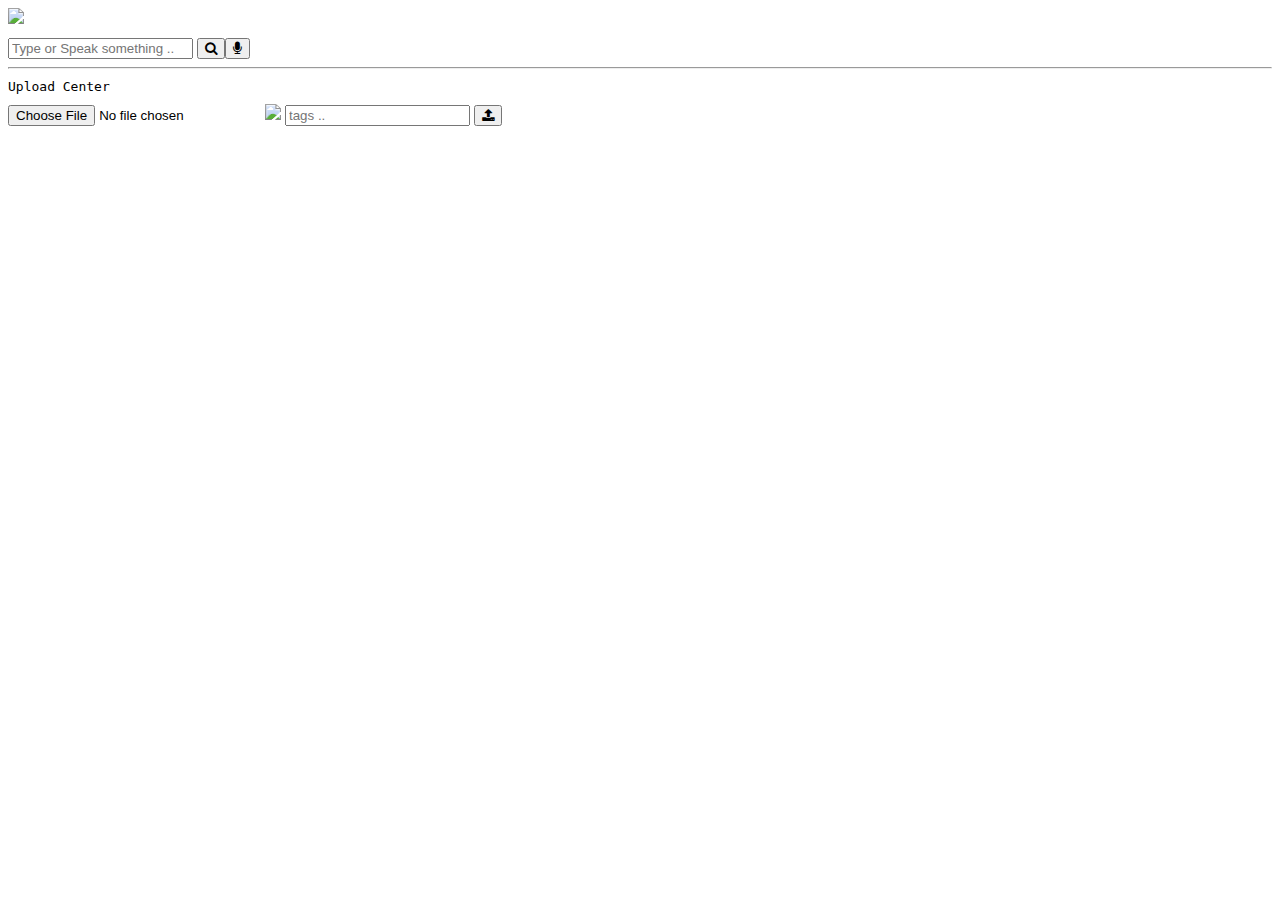
==== index.html @ de7fd91f "UISPEC" ====
<!DOCTYPE html>

<head>
    <title>Smart Photo Album</title>
    <meta name="description" content="">
    <meta name="viewport" content="width=device-width, initial-scale=1">
    <link rel="stylesheet" href="https://stackpath.bootstrapcdn.com/font-awesome/4.7.0/css/font-awesome.min.css">
    <link rel="stylesheet" href="https://cdnjs.cloudflare.com/ajax/libs/shoelace-css/1.0.0-beta16/shoelace.css">
    <link rel="stylesheet" href="google_style.css">
    <!-- <link rel="stylesheet" href="style1.css"> -->
    <script type="text/javascript" src="lib/axios/dist/axios.standalone.js"></script>
    <script type="text/javascript" src="lib/CryptoJS/rollups/hmac-sha256.js"></script>
    <script type="text/javascript" src="lib/CryptoJS/rollups/sha256.js"></script>
    <script type="text/javascript" src="lib/CryptoJS/components/hmac.js"></script>
    <script type="text/javascript" src="lib/CryptoJS/components/enc-base64.js"></script>
    <script type="text/javascript" src="lib/url-template/url-template.js"></script>
    <script type="text/javascript" src="lib/apiGatewayCore/sigV4Client.js"></script>
    <script type="text/javascript" src="lib/apiGatewayCore/apiGatewayClient.js"></script>
    <script type="text/javascript" src="lib/apiGatewayCore/simpleHttpClient.js"></script>
    <script type="text/javascript" src="lib/apiGatewayCore/utils.js"></script>
    <script src="https://cdnjs.cloudflare.com/ajax/libs/jquery/3.2.1/jquery.min.js"></script>
    <script src="script.js"></script>
    <script src="render.js"></script>
    <script src="apigClient.js"></script>
</head>

<body>
    <div class="container input-group col-sm-7 input-group-lg">
        <div class="input-group-prepend"> <span class="input-group-text google"><img src="https://img.icons8.com/fluency/75/000000/photos.png"></span> </div>
        <input type="text" class="form-control" name="search" id="note-textarea" placeholder="Type or Speak something ..">
        <button class="input-group-append btn btn-default" style="margin-top: 10px !important;" type="submit" onclick="searchPhoto()"> <i class="fa fa-search"></i>
        <button class="input-group-append btn btn-default" style="margin-top: 10px !important;" id="start-record-btn" onclick="startRecording()"><i class="fa fa-microphone"></i>
        <!-- <button class="input-group-append btn btn-default" style="margin-top: 10px !important;" id="pause-record-btn" onclick="stopRecording()"><i class="fa fa-microphone-slash"></i> -->
    </div>
    <div id="image_area" class= "window">
        <div id="gallery_showcase">
        </div>
    </div>
    <div id="upload_center">
        <hr />
        <label class="input-group col-sm-7 " style="font-family: monospace; padding-bottom: 0px !important;">Upload Center</label>
        <div class="container input-group col-sm-7 input-group-lg" style="padding-top: 0px !important;">
            <label id="fileLabel" class="input-group-prepend">
                <input type="file" class="form-control upload input-group-prepend" id="file_path" onchange="showFile(this)">
                <img src="https://img.icons8.com/ios/45/000000/upload--v1.png">
            </label>
            <input type="text" class="form-control" id="uploadText" placeholder="tags ..">
            <button class="input-group-append btn btn-default" style="margin-top: 10px !important;" type="submit" onclick="uploadPhoto()"> <i class="fa fa-upload"></i>
        </div>
        <label class="input-group" id="fileName"></label>
    </div>
</body>
</html>
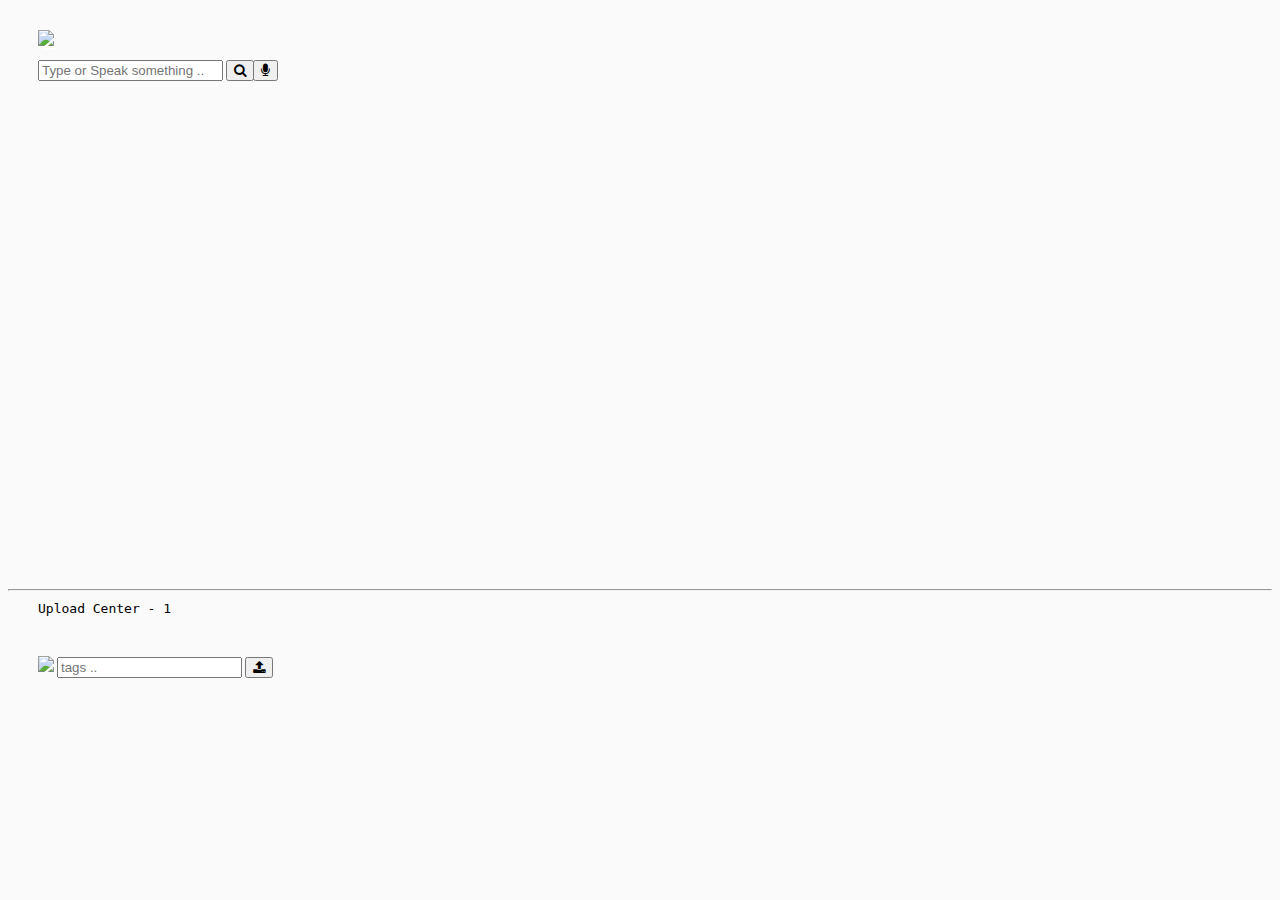
==== commit 679102e5: "Add deploy location" ====
--- a/index.html
+++ b/index.html
@@ -38,7 +38,7 @@
     </div>
     <div id="upload_center">
         <hr />
-        <label class="input-group col-sm-7 " style="font-family: monospace; padding-bottom: 0px !important;">Upload Center</label>
+        <label class="input-group col-sm-7 " style="font-family: monospace; padding-bottom: 0px !important;">Upload Center - 1</label>
         <div class="container input-group col-sm-7 input-group-lg" style="padding-top: 0px !important;">
             <label id="fileLabel" class="input-group-prepend">
                 <input type="file" class="form-control upload input-group-prepend" id="file_path" onchange="showFile(this)">
--- a/google_style.css
+++ b/google_style.css
@@ -0,0 +1,80 @@
+body {
+    background-color: #FAFAFA
+}
+
+.container {
+    margin-top: 200px
+}
+
+.microphone {
+    border-top-right-radius: 12px !important;
+    border-bottom-right-radius: 12px !important;
+    background-color: #fff
+}
+
+.google {
+    border-top-left-radius: 12px !important;
+    border-bottom-left-radius: 12px !important;
+    background-color: #fff
+}
+
+.input-group-prepend {
+    margin-right: -1px !important
+}
+
+.input-group-append {
+    margin-left: -1px !important
+}
+
+.input-group {
+    margin-left: 30px;
+    margin-top: 30px;
+    width: 500px;
+}
+
+.form-control:focus {
+    color: #495057;
+    background-color: #fff;
+    border-color: #ced4da;
+    outline: 0;
+    box-shadow: 0 0 0 0 !important
+}
+
+.form-control {
+    margin-top: 10px !important;
+    border-right: 15 !important;
+    border-left: 15 !important;
+    border-radius: 25 !important;
+}
+
+div.gallery {
+    margin: 5px;
+    border: 1px solid #ccc;
+    float: left;
+    width: 180px;
+}
+
+div.gallery:hover {
+    border: 1px solid #777;
+}
+  
+div.gallery img {
+    width: 100%;
+    height: auto;
+}
+ 
+div.desc {
+    padding: 15px;
+    text-align: center;
+}
+
+div.window {
+    width: 800px;
+    height: 500px !important;
+    padding-left: 30px;
+    overflow: auto;
+}
+
+.upload {
+    display: none;
+}--- a/style1.css
+++ b/style1.css
@@ -0,0 +1,116 @@
+ul {
+    list-style: none;
+    padding: 0;
+}
+p {
+    color: #444;
+}
+.upload{
+    width: 450px;
+    font-size: 24px;
+    margin-left: 30px;
+}
+
+h3{
+    font-family: Constantia;
+}
+.container {
+    max-width: 700px;
+    margin: 0 auto;
+    padding-top: 20px;
+    padding-left: 50px;
+    text-align: center;
+    border-width: 5px;
+    opacity:0.9;
+}
+
+.container h1 {
+    margin-bottom: 20px;
+}
+
+.page-description {
+    font-size: 1.1rem;
+    margin: 0 auto;
+}
+
+.tz-link {
+    font-size: 1em;
+    color: #1da7da;
+    text-decoration: none;
+}
+
+.no-browser-support {
+    display: none;
+    font-size: 1.2rem;
+    color: #e64427;
+    margin-top: 35px;
+}
+
+.app {
+    margin: 40px auto;
+}
+.input-group{
+    padding-left: 50px;
+    padding-top: 20px;
+    width:700px;
+
+}
+
+#recording-instructions {
+    margin: 15px auto 60px;
+}
+
+#notes {
+    padding-top: 20px;
+}
+
+.note .header {
+    font-size: 0.9em;
+    color: #888;
+    margin-bottom: 10px;
+}
+
+.note .delete-note,
+.note .listen-note {
+    text-decoration: none;
+    margin-left: 15px;
+}
+
+.note .content {
+    margin-bottom: 40px;
+}
+
+@media (max-width: 768px) {
+    .container {
+        padding: 50px 25px;
+    }
+
+    button {
+        margin-bottom: 10px;
+    }
+
+}
+
+.banner-section img{
+    margin: 5px;
+    height: 200px;
+    width: 275px;
+}
+
+.banner-section{
+    height: 500px;
+    overflow: auto;
+}
+
+
+
+
+/* -- Demo ads -- */
+
+@media (max-width: 1200px) {
+    #bsaHolder{ display:none;}
+}
+
+.input-group-btn{
+    background-color: #1da7da;
+}
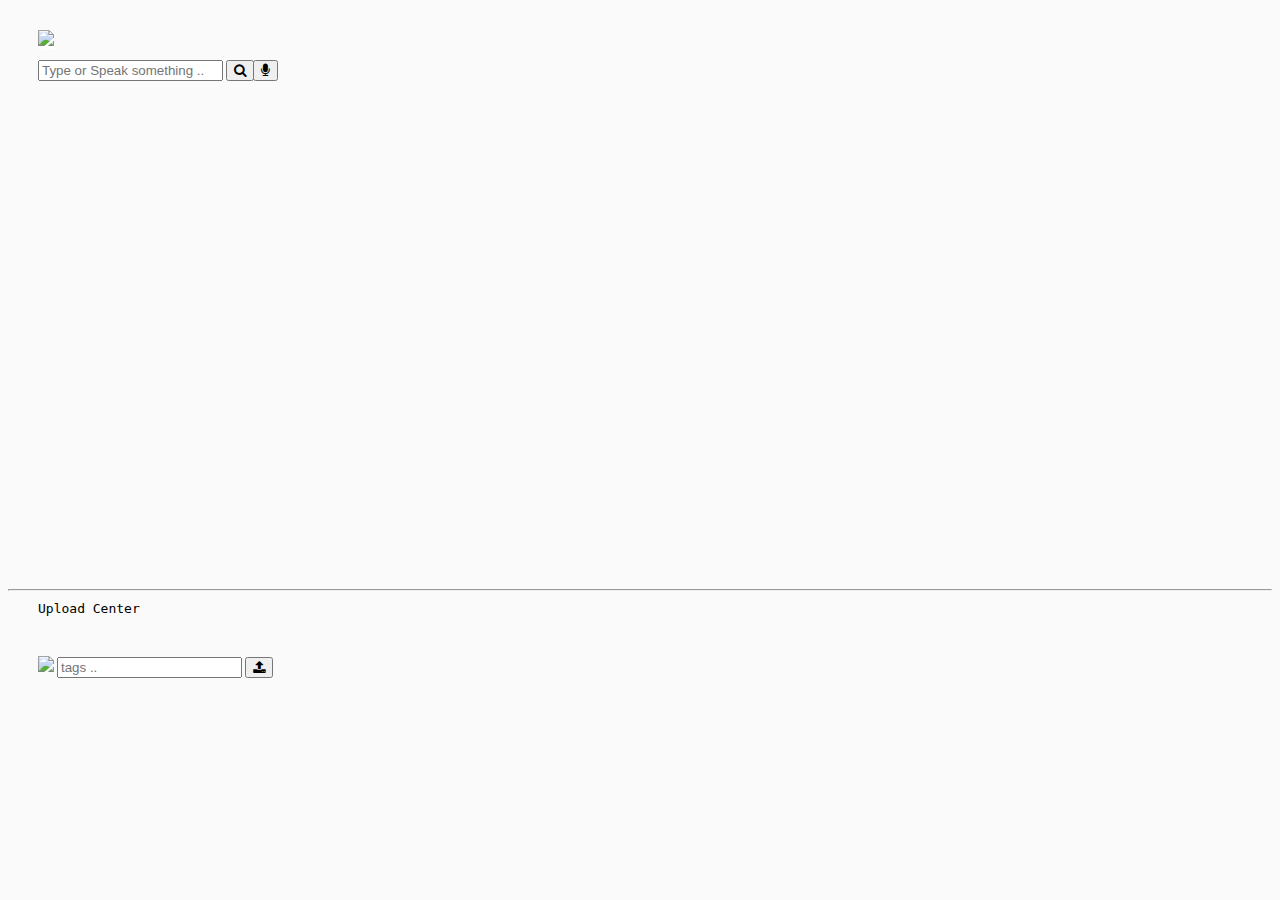
==== commit 7703a174: "Add deploy location" ====
--- a/index.html
+++ b/index.html
@@ -38,7 +38,7 @@
     </div>
     <div id="upload_center">
         <hr />
-        <label class="input-group col-sm-7 " style="font-family: monospace; padding-bottom: 0px !important;">Upload Center - 1</label>
+        <label class="input-group col-sm-7 " style="font-family: monospace; padding-bottom: 0px !important;">Upload Center</label>
         <div class="container input-group col-sm-7 input-group-lg" style="padding-top: 0px !important;">
             <label id="fileLabel" class="input-group-prepend">
                 <input type="file" class="form-control upload input-group-prepend" id="file_path" onchange="showFile(this)">
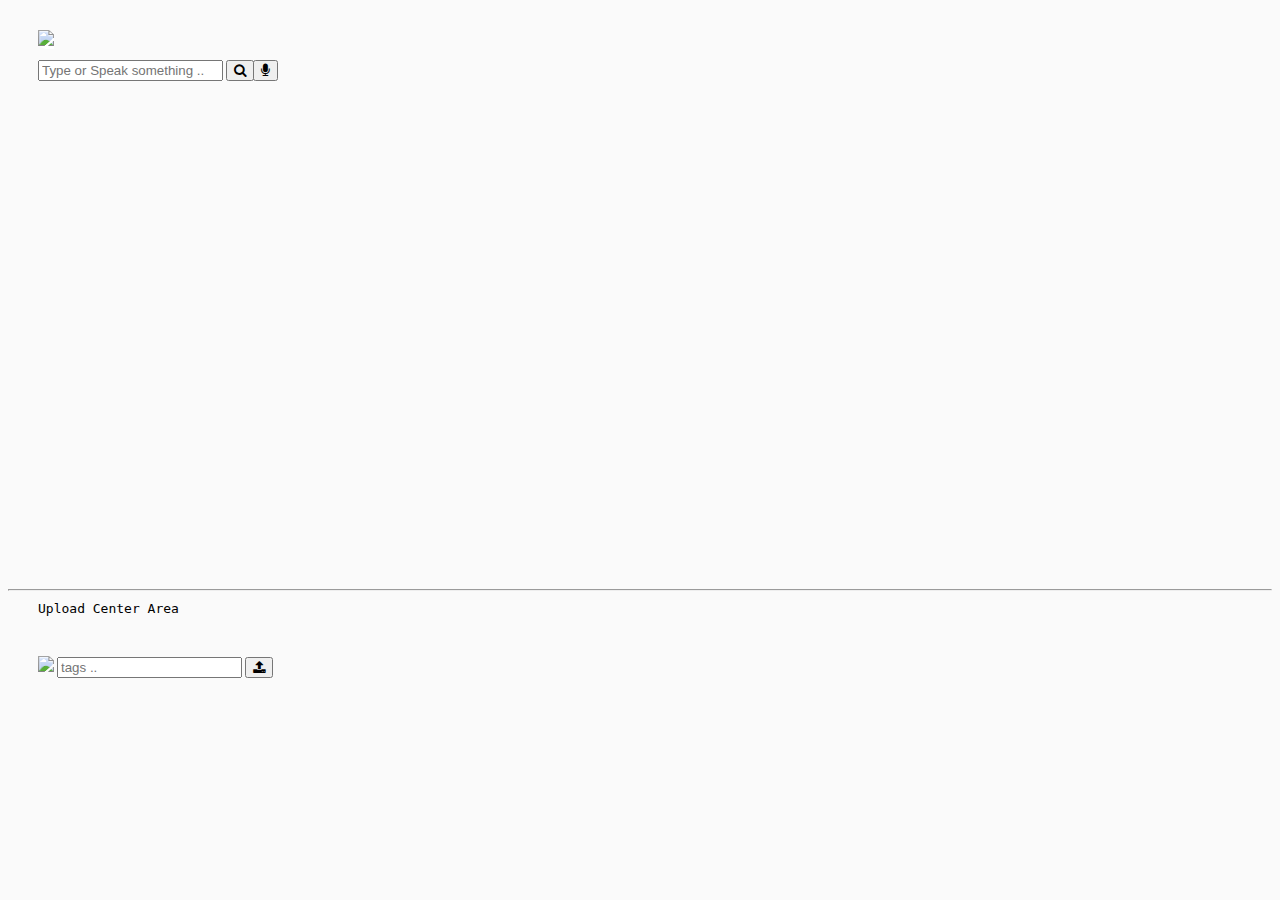
==== commit 87fccc1a: "Add deploy location" ====
--- a/index.html
+++ b/index.html
@@ -38,7 +38,7 @@
     </div>
     <div id="upload_center">
         <hr />
-        <label class="input-group col-sm-7 " style="font-family: monospace; padding-bottom: 0px !important;">Upload Center</label>
+        <label class="input-group col-sm-7 " style="font-family: monospace; padding-bottom: 0px !important;">Upload Center Area</label>
         <div class="container input-group col-sm-7 input-group-lg" style="padding-top: 0px !important;">
             <label id="fileLabel" class="input-group-prepend">
                 <input type="file" class="form-control upload input-group-prepend" id="file_path" onchange="showFile(this)">
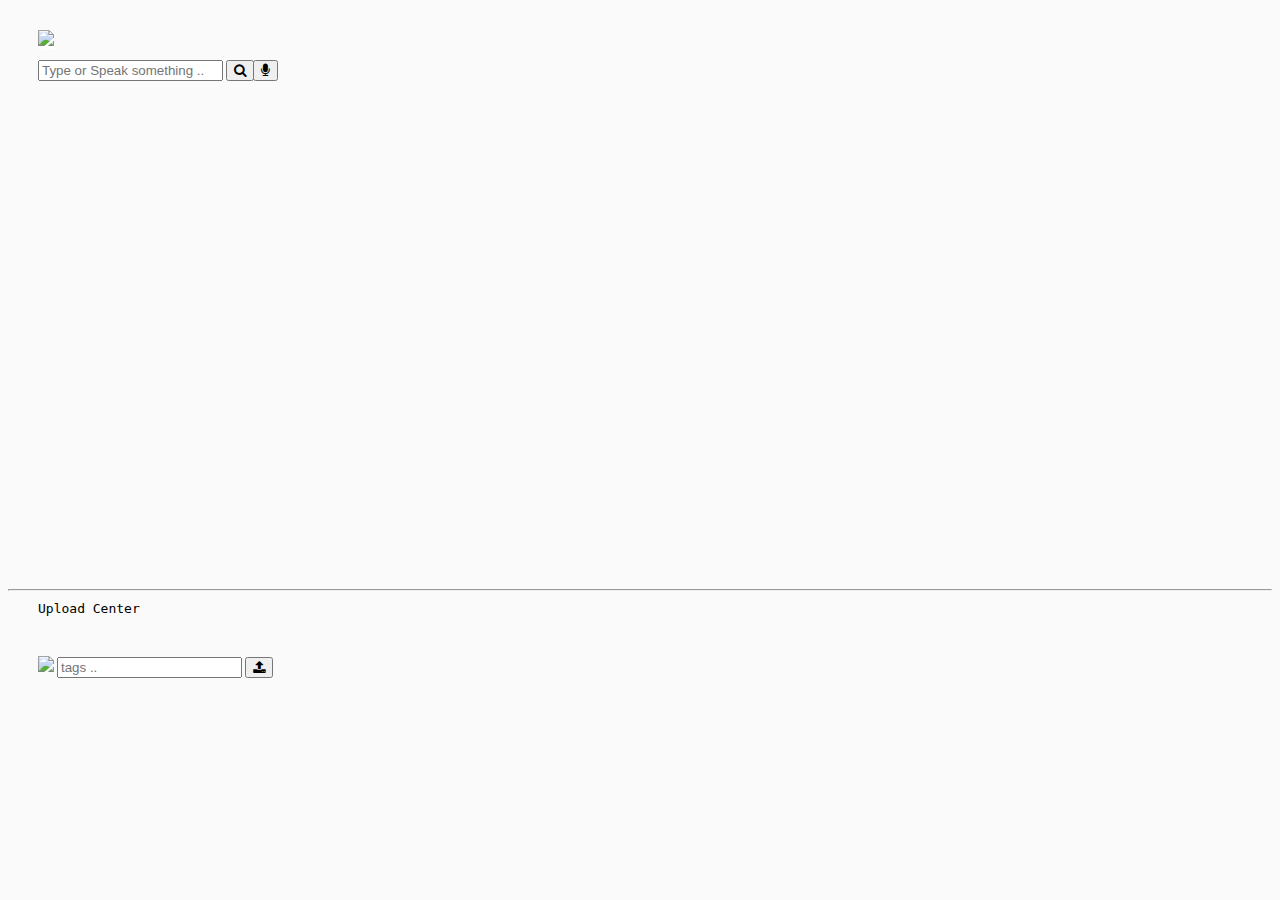
==== commit 613c371c: "Add deploy location" ====
--- a/index.html
+++ b/index.html
@@ -38,7 +38,7 @@
     </div>
     <div id="upload_center">
         <hr />
-        <label class="input-group col-sm-7 " style="font-family: monospace; padding-bottom: 0px !important;">Upload Center Area</label>
+        <label class="input-group col-sm-7 " style="font-family: monospace; padding-bottom: 0px !important;">Upload Center</label>
         <div class="container input-group col-sm-7 input-group-lg" style="padding-top: 0px !important;">
             <label id="fileLabel" class="input-group-prepend">
                 <input type="file" class="form-control upload input-group-prepend" id="file_path" onchange="showFile(this)">
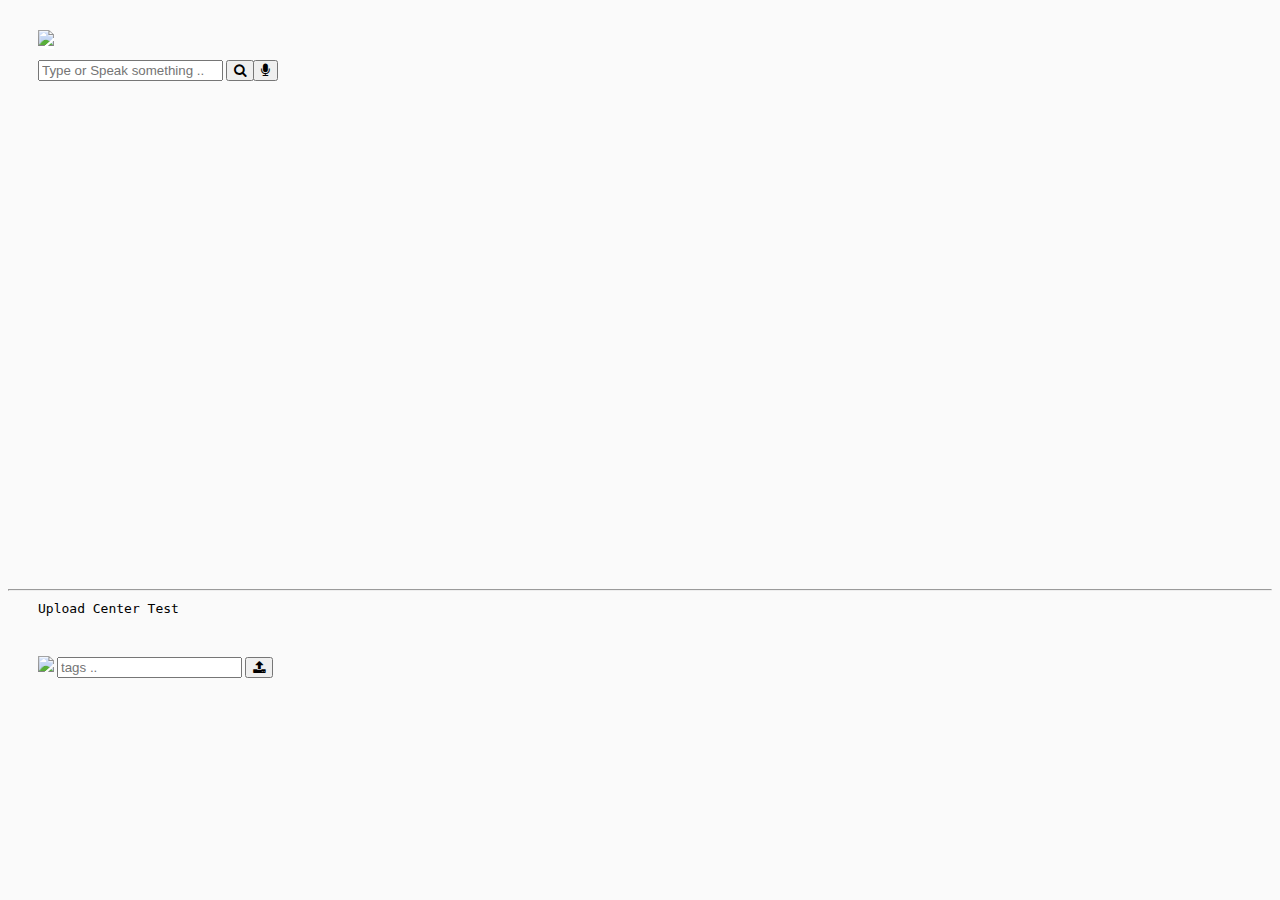
==== commit eb14f17c: "Add deploy location" ====
--- a/index.html
+++ b/index.html
@@ -38,7 +38,7 @@
     </div>
     <div id="upload_center">
         <hr />
-        <label class="input-group col-sm-7 " style="font-family: monospace; padding-bottom: 0px !important;">Upload Center</label>
+        <label class="input-group col-sm-7 " style="font-family: monospace; padding-bottom: 0px !important;">Upload Center Test</label>
         <div class="container input-group col-sm-7 input-group-lg" style="padding-top: 0px !important;">
             <label id="fileLabel" class="input-group-prepend">
                 <input type="file" class="form-control upload input-group-prepend" id="file_path" onchange="showFile(this)">
